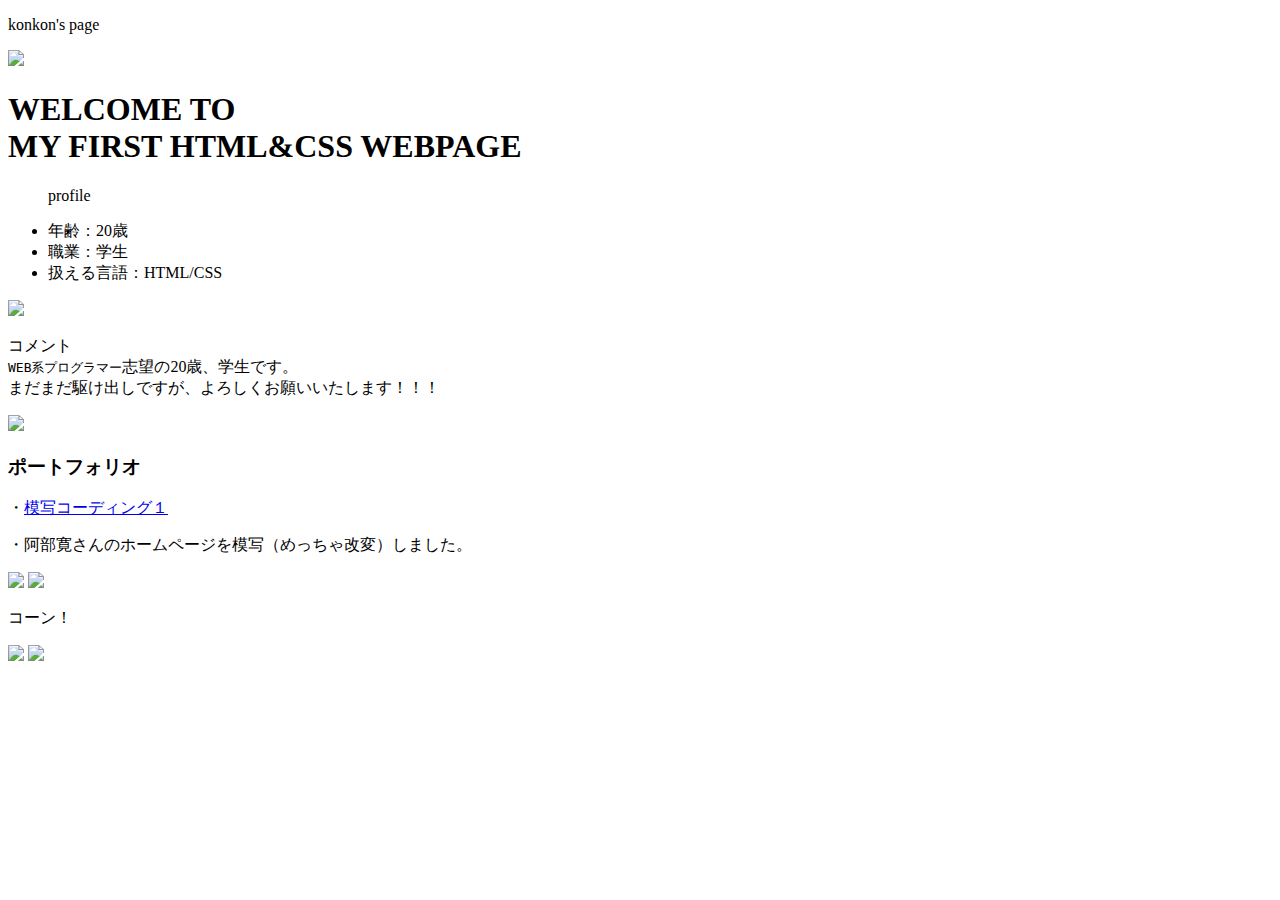
==== index.html @ cb07ca1e "Create index.html" ====
<!DOCTYPE html>
<html>
<head><title>HTML&CSS 1</title></head>
<link rel="stylesheet" type="text/css" href="stylesheet.css" />
<body>
<header>
  <div class="header-content">
    <p>konkon's page</p>
    <img src="picture/fox.png">
  </div>
</header>

<div class="top-page">
  <div class="top-content">
    <h1>WELCOME TO <br>
        MY FIRST HTML&CSS WEBPAGE </h1>
  </div>
</div>

<div class="main-content">
  <div class="profile">
    <ul>
      <p>profile</p>
      <li>年齢：20歳</li>
      <li>職業：学生</li>
      <li>扱える言語：HTML/CSS</li>
    </ul>
  </div>

  <div class="back-momizi">
    <img src="picture/momizi.jpg">
  </div>

  <div class="introduction-coment">
    <p class="introduction-coment-sentence">コメント<br>
      <code>WEB系プログラマー</code>志望の20歳、学生です。<br>
      まだまだ駆け出しですが、よろしくお願いいたします！！！</p>
    <img src="picture/fox2.png" class="introduction-fox">
  </div>

  <div class="portforio">
    <h3>ポートフォリオ</h3>
    <span>・</span><a href="hiroshi/top/top.html">模写コーディング１</a>
    <p>・阿部寛さんのホームページを模写（めっちゃ改変）しました。</p>
  </div>

  <footer>
    <img src="picture/f-fox1.png">
    <img src="picture/f-fox2.png">
    <p>コーン！</p>
    <img src="picture/f-fox3.png">
    <img src="picture/f-fox5.png">
  </footer>
</div>

</body>
</html>
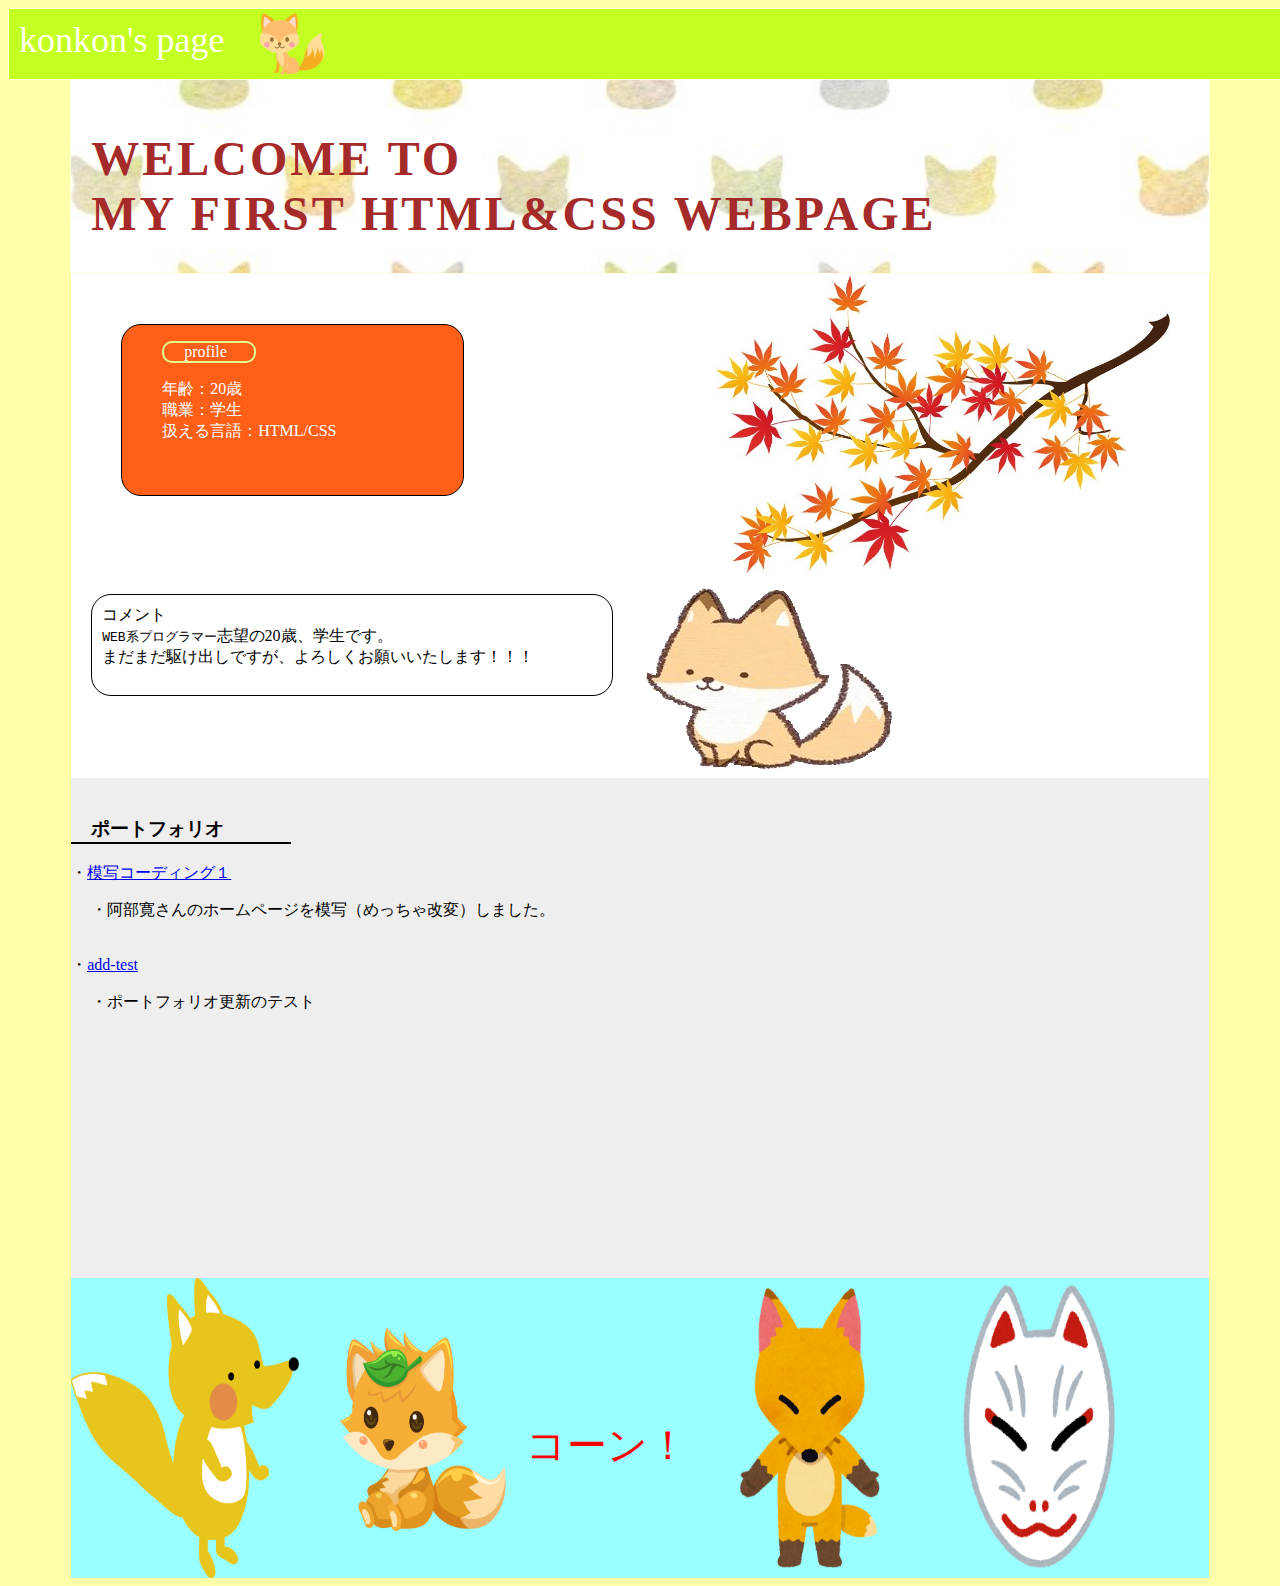
==== commit 8a9cf815: "add test" ====
--- a/index.html
+++ b/index.html
@@ -41,7 +41,10 @@
   <div class="portforio">
     <h3>ポートフォリオ</h3>
     <span>・</span><a href="hiroshi/top/top.html">模写コーディング１</a>
-    <p>・阿部寛さんのホームページを模写（めっちゃ改変）しました。</p>
+    <p>・阿部寛さんのホームページを模写（めっちゃ改変）しました。</p><br>
+    <span>・</span><a href="techAcademy/index.html">add-test</a>
+    <p>・ポートフォリオ更新のテスト</p>
+
   </div>
 
   <footer>
--- a/stylesheet.css
+++ b/stylesheet.css
@@ -0,0 +1,145 @@
+body{
+    background-color:#FFFFAA;
+}
+
+header{
+  height:70px;
+  width:100%;
+  opacity:0.8;
+  background-color:#B6FF01;
+  border:1px solid #FFFFDD;
+  position:fixed;
+}
+
+header p{
+  margin-top:0px;
+  color:white;
+  float:left;
+  padding:10px;
+  font-size:36px;
+}
+
+header img{
+  height:70px;
+  float:left;
+  padding-left:20px;
+}
+
+.top-page{
+  background-color:#FFFFAA;
+  width:100%;
+  padding-top:70px;
+}
+
+.clere-space{
+  clear:left;
+}
+
+.top-content{
+  background-image:url(picture/back1.jpg);
+  background-size:cover;
+  margin:0 auto;
+  width:90%;
+  text-align: left;
+  border:1px solid #FFFFDD;
+}
+
+.top-content h1{
+  color:brown;
+  font-size:48px;
+  margin-left:20px;
+  padding-top:20px;
+  letter-spacing:3px;
+}
+
+.main-content{
+  width:90%;
+  margin:0 auto;
+  background-color:white;
+  display: flex;
+  flex-wrap:wrap;
+}
+
+.profile{
+  width: 30%;
+  height:170px;
+  border:1px solid threedshadow;
+  background-color:#FF5F17;
+  border-radius: 20px;
+  margin:50px;
+  color:white;
+}
+
+.profile p{
+  border:2px solid 	#E4FF8D;
+  width:50px;
+  border-radius: 10px;
+  padding:0 20px;
+}
+
+.profile li{
+    list-style: none;
+}
+
+.back-momizi {
+  width:40%;
+}
+
+.back-momizi img{
+  width:100%;
+  margin-left:200px;
+}
+
+.introduction-coment{
+  width:80%;
+  display:flex;
+  margin-left:20px;
+}
+
+.introduction-coment-sentence{
+  background-color:white;
+  width:500px;
+  height:80px;
+  border:1px solid threedshadow;
+  border-radius:20px;
+  padding:10px;
+  display: inline-block;
+}
+
+.portforio{
+  width:100%;
+  height:500px;
+  background-color: #EEEEEE;
+}
+
+.portforio h3{
+  width:200px;
+  padding-top:20px;
+  padding-left:20px;
+  border-bottom:2px solid threedshadow;
+}
+
+.portforio p{
+  padding-left:20px;
+}
+
+footer{
+  height:300px;
+  width:100%;
+  background-color:#99FFFF;
+  display: flex;
+
+}
+
+footer img{
+  height:300px;
+  width: 20%;
+}
+
+footer p{
+  display: inline-block;
+  width: 15%;
+  padding:100px 0;
+  color:red;
+  font-size:40px;
+}
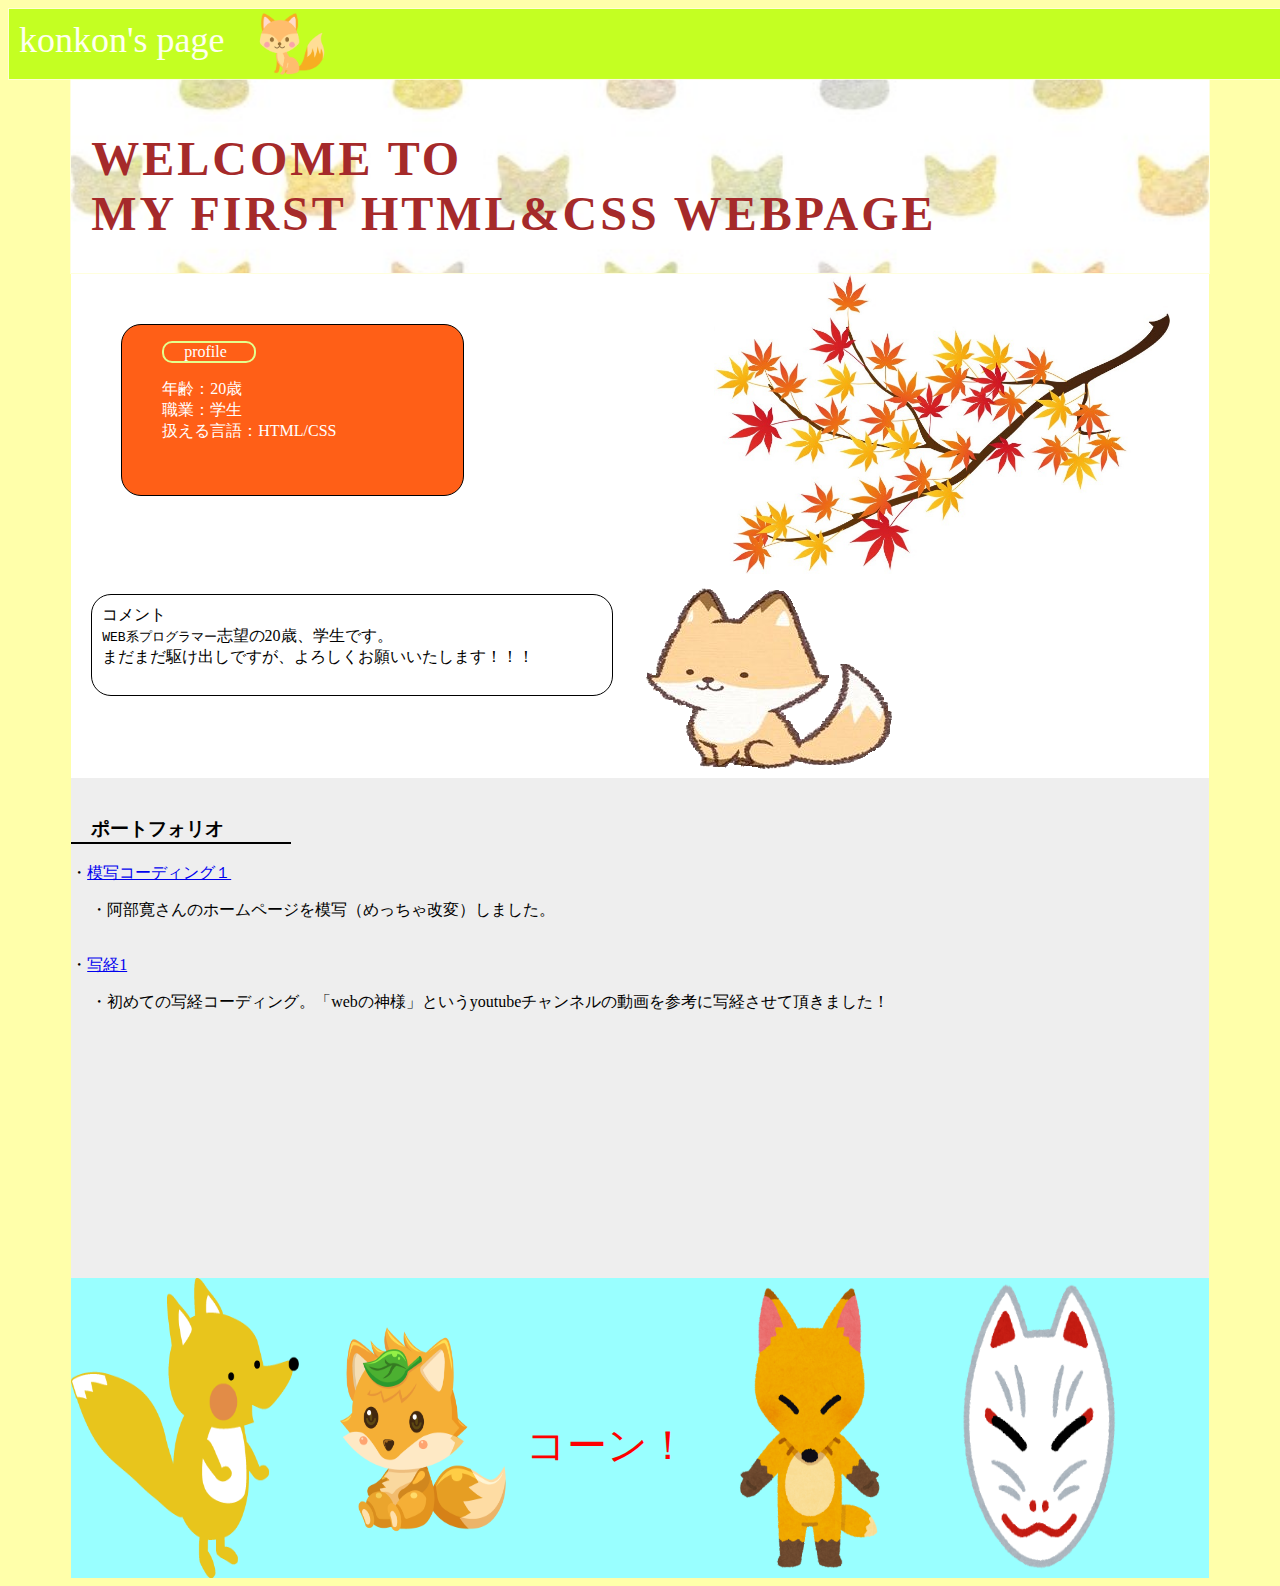
==== commit 553fca67: "add shakyou" ====
--- a/index.html
+++ b/index.html
@@ -42,8 +42,8 @@
     <h3>ポートフォリオ</h3>
     <span>・</span><a href="hiroshi/top/top.html">模写コーディング１</a>
     <p>・阿部寛さんのホームページを模写（めっちゃ改変）しました。</p><br>
-    <span>・</span><a href="techAcademy/index.html">add-test</a>
-    <p>・ポートフォリオ更新のテスト</p>
+    <span>・</span><a href="shakyou/index.html">写経1</a>
+    <p>・初めての写経コーディング。「webの神様」というyoutubeチャンネルの動画を参考に写経させて頂きました！</p>
 
   </div>
 
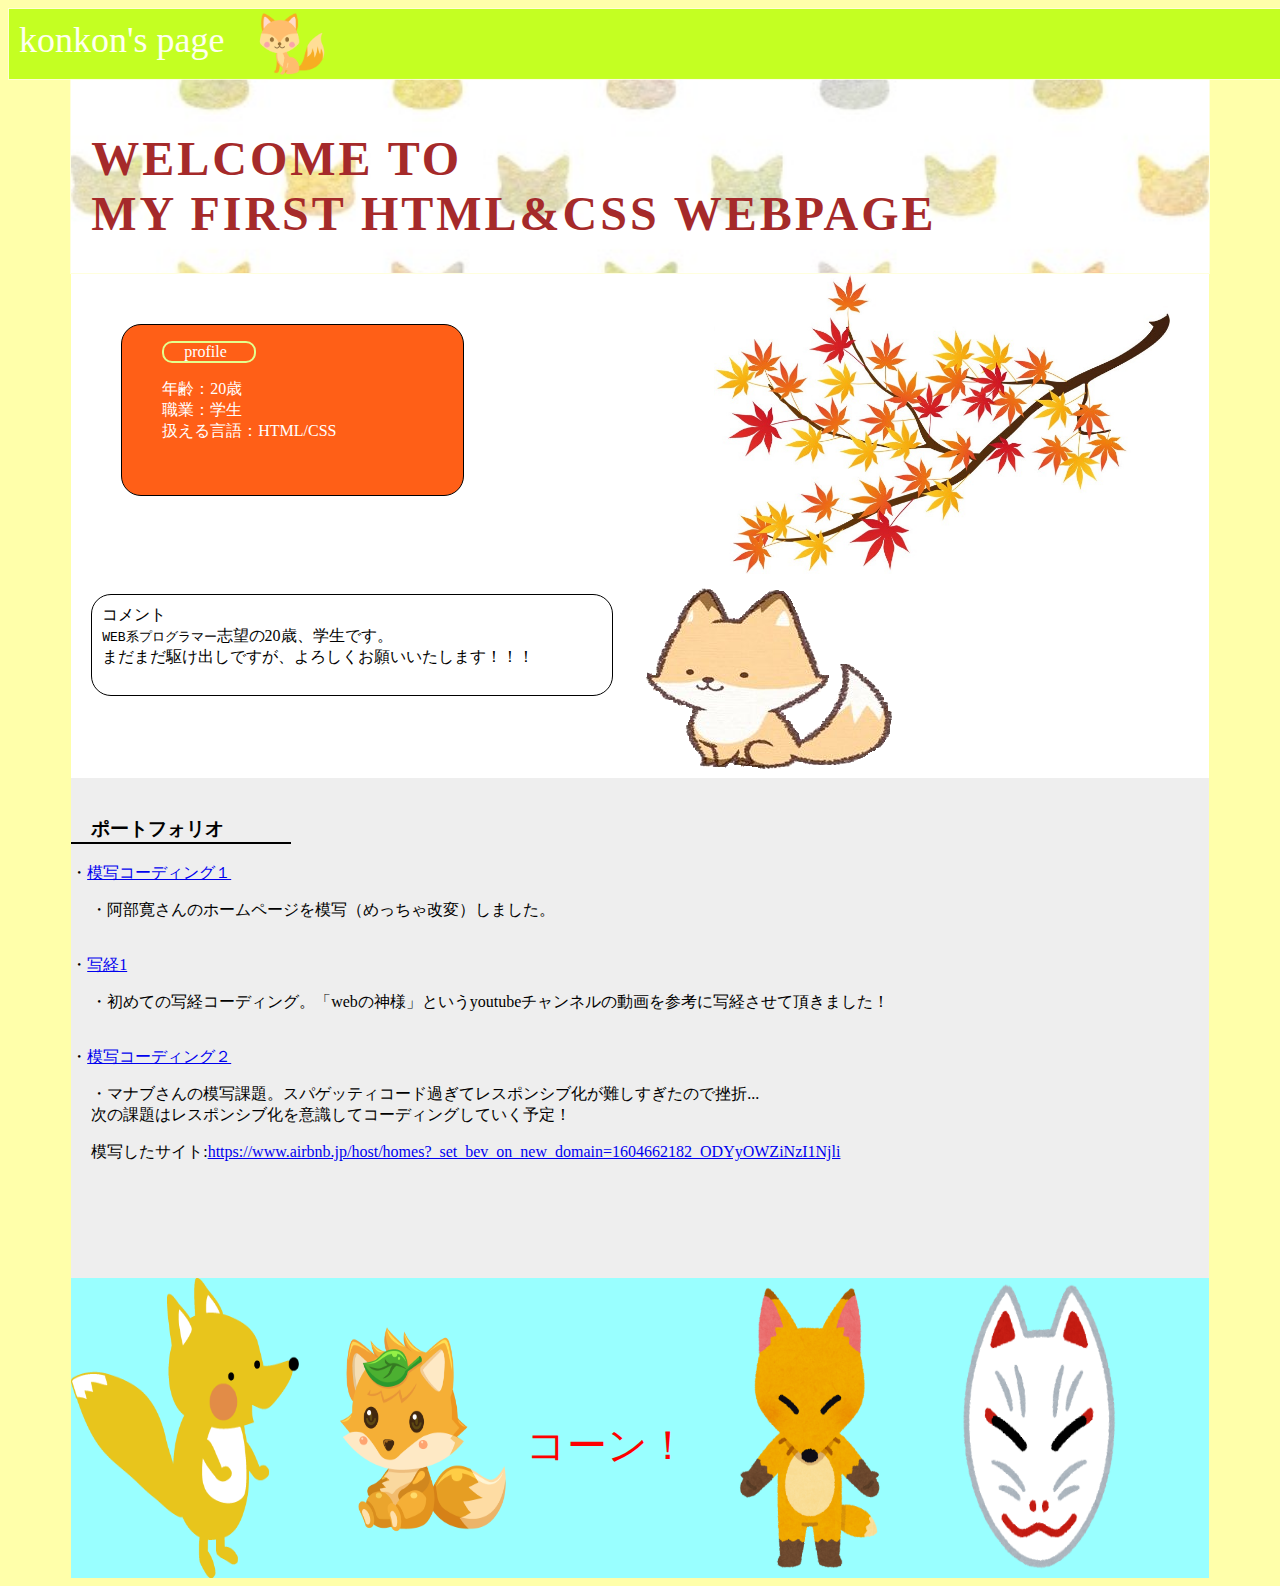
==== commit 876a8c5a: "manabu-task1" ====
--- a/index.html
+++ b/index.html
@@ -40,10 +40,25 @@
 
   <div class="portforio">
     <h3>ポートフォリオ</h3>
-    <span>・</span><a href="hiroshi/top/top.html">模写コーディング１</a>
-    <p>・阿部寛さんのホームページを模写（めっちゃ改変）しました。</p><br>
-    <span>・</span><a href="shakyou/index.html">写経1</a>
-    <p>・初めての写経コーディング。「webの神様」というyoutubeチャンネルの動画を参考に写経させて頂きました！</p>
+    <div class="portforio-content">
+      <span>・</span><a href="hiroshi/top/top.html">模写コーディング１</a>
+      <p>・阿部寛さんのホームページを模写（めっちゃ改変）しました。</p><br>
+    </div>
+    <div class="portforio-content">
+      <span>・</span><a href="shakyou/index.html">写経1</a>
+      <p>・初めての写経コーディング。「webの神様」というyoutubeチャンネルの動画を参考に写経させて頂きました！</p><br>
+    </div>
+    <div class="portforio-content">
+      <span>・</span><a href="overview/overview.html">模写コーディング２</a>
+      <p>
+        ・マナブさんの模写課題。スパゲッティコード過ぎてレスポンシブ化が難しすぎたので挫折...<br>
+        次の課題はレスポンシブ化を意識してコーディングしていく予定！
+      </p>
+      <p>模写したサイト:<a href="https://www.airbnb.jp/host/homes?_set_bev_on_new_domain=1604662182_ODYyOWZiNzI1Njli">https://www.airbnb.jp/host/homes?_set_bev_on_new_domain=1604662182_ODYyOWZiNzI1Njli</a></p>
+    </div><br>
+    <div class="portforio-content">
+
+    </div>
 
   </div>
 
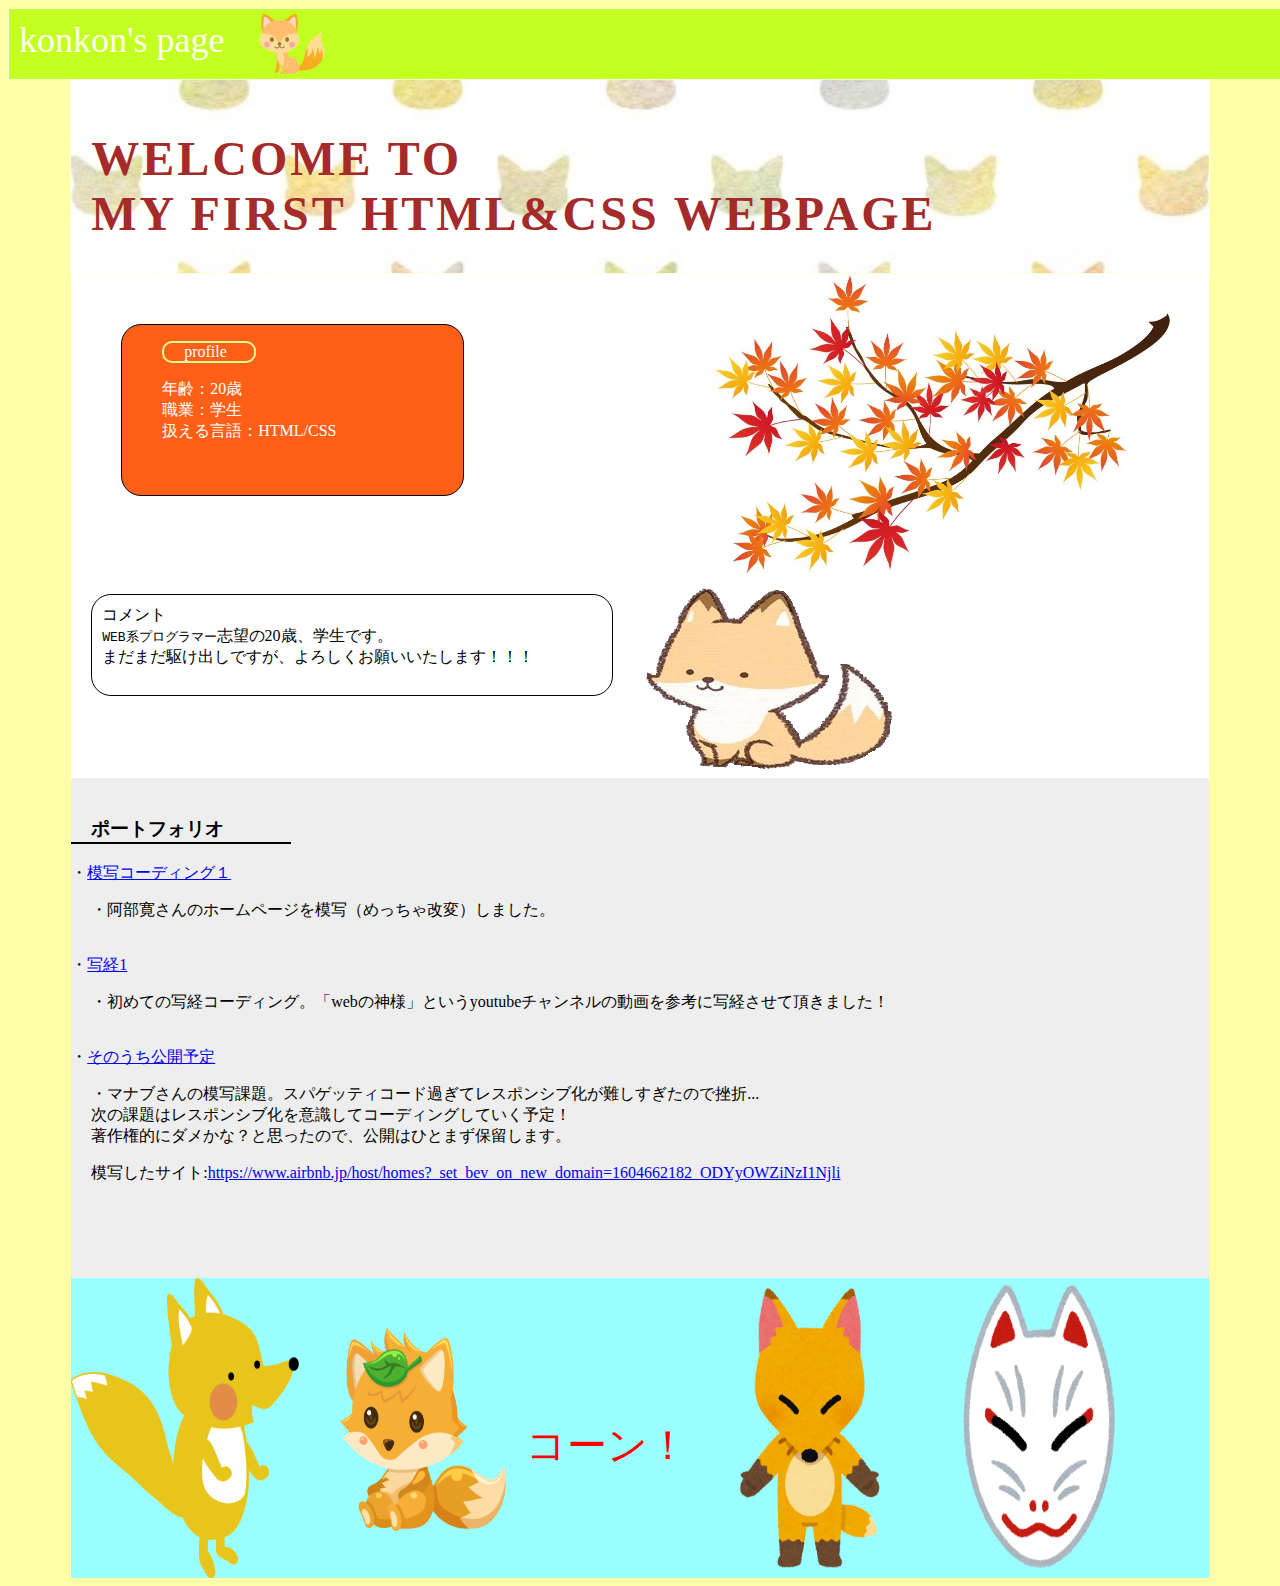
==== commit fdf09401: "apologize" ====
--- a/index.html
+++ b/index.html
@@ -49,10 +49,11 @@
       <p>・初めての写経コーディング。「webの神様」というyoutubeチャンネルの動画を参考に写経させて頂きました！</p><br>
     </div>
     <div class="portforio-content">
-      <span>・</span><a href="overview/overview.html">模写コーディング２</a>
+      <span>・</span><a href="overview/overview.html">そのうち公開予定</a>
       <p>
         ・マナブさんの模写課題。スパゲッティコード過ぎてレスポンシブ化が難しすぎたので挫折...<br>
-        次の課題はレスポンシブ化を意識してコーディングしていく予定！
+        次の課題はレスポンシブ化を意識してコーディングしていく予定！<br>
+        著作権的にダメかな？と思ったので、公開はひとまず保留します。
       </p>
       <p>模写したサイト:<a href="https://www.airbnb.jp/host/homes?_set_bev_on_new_domain=1604662182_ODYyOWZiNzI1Njli">https://www.airbnb.jp/host/homes?_set_bev_on_new_domain=1604662182_ODYyOWZiNzI1Njli</a></p>
     </div><br>
